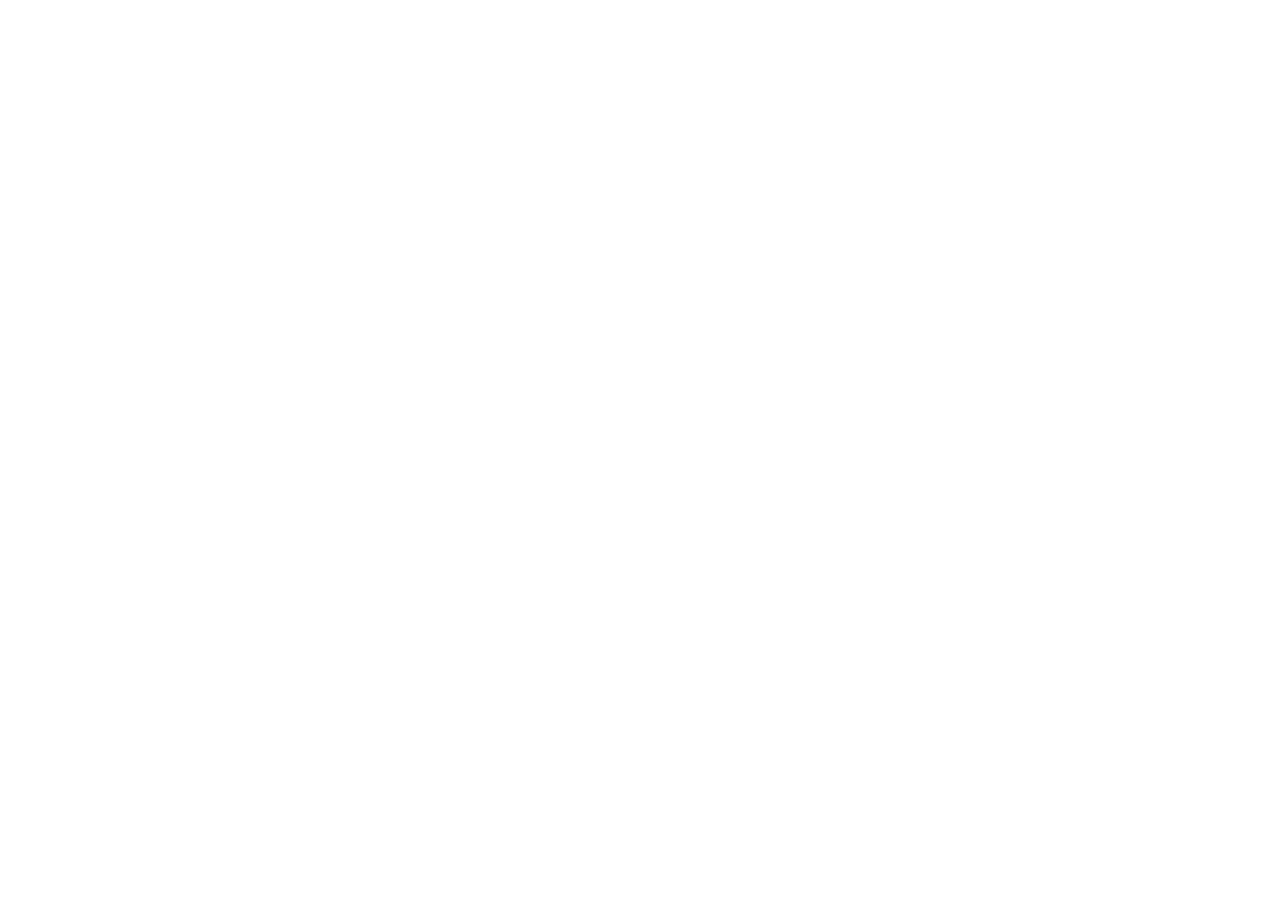
==== lesson3/index.html @ d841eda6 "update" ====
<!DOCTYPE html>
<html lang="en">
<head>
    <meta charset="UTF-8">
    <meta http-equiv="X-UA-Compatible" content="IE=edge">
    <meta name="viewport" content="width=device-width, initial-scale=1.0">
    <title>Document</title>
</head>
<body>
    
</body>
</html>
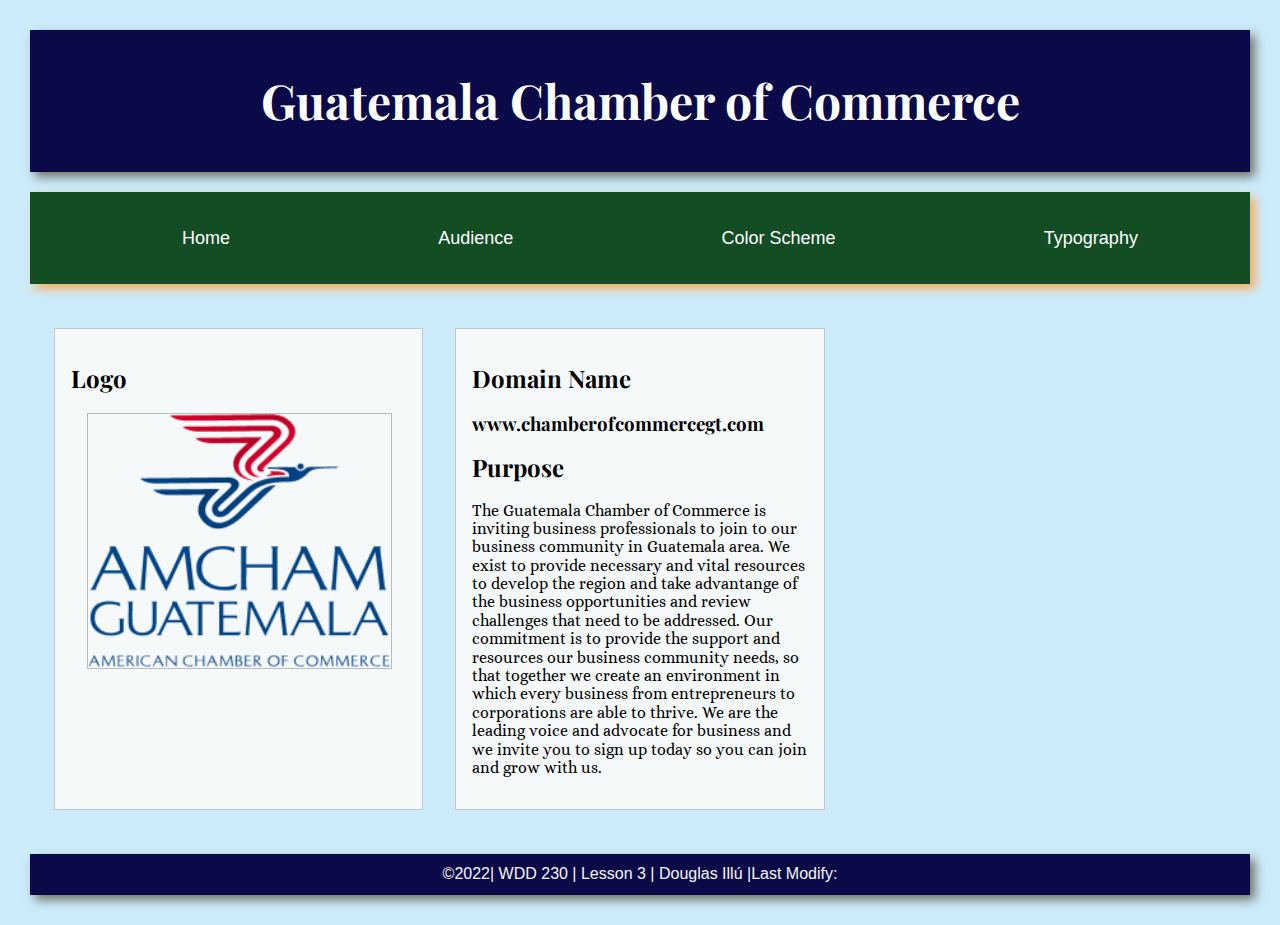
==== commit e09c8cc7: "updates" ====
--- a/lesson3/index.html
+++ b/lesson3/index.html
@@ -4,9 +4,52 @@
     <meta charset="UTF-8">
     <meta http-equiv="X-UA-Compatible" content="IE=edge">
     <meta name="viewport" content="width=device-width, initial-scale=1.0">
-    <title>Document</title>
+    <title>Guatemala Chamber of Commerce</title>
+    <link rel="stylesheet" href="stylesl3/normalize.css">
+    <link rel="stylesheet" type="text/css" href="stylesl3/stylel3.css" />
 </head>
 <body>
-    
+    <div>
+        <header>
+            <h1 id="Name_page"> Guatemala Chamber of Commerce</h1>
+        </header>
+            <div>
+                <nav>
+                    <ul>
+                        <li><a href="index.html"> Home </a></li>
+                        <li><a href="target-audience.html"> Audience </a></li>            
+                        <li><a href="color-scheme.html"> Color Scheme </a></li>
+                        <li><a href="typography.html">  Typography </a>
+                    </ul>
+                </nav>
+            </div>
+        <main>
+            <article>
+                <h2>  Logo     </h2>
+                <picture>
+                <img src="imagesl3/logo-amcham-1-1.png" alt="Guatemala Chamber Logo">
+                </picture>
+            </article>
+            <article>
+                <h2> Domain Name</h2>
+                <h3 id="domain">www.chamberofcommercegt.com</h3>
+                <h2> Purpose</h2>
+                <p> The Guatemala Chamber of Commerce is inviting business professionals to join to our business community in Guatemala area.
+                    We exist to provide necessary and vital resources to develop the region and take advantange of the business opportunities
+                    and review challenges that need to be addressed. Our commitment is to provide the support and resources our business community needs, so that together 
+                    we create an environment in which every business from entrepreneurs to corporations are able to thrive.
+                    We are the leading voice and advocate for business and we invite you to sign up today so you can join and grow with us.
+                   
+                    </p>
+            </article>
+        </main>    
+        <footer>
+            &copy;<span id="year">2022</span> | WDD 230 | Lesson 3 | Douglas Illú |   
+            <label>Last Modify:</label>
+                    <span id="modify"></span> 
+        </footer>
+        <script src="js/memu.js"></script>
+        <script src="js/index.js"></script>
+    </div>
 </body>
 </html>
--- a/lesson3/stylesl3/stylel3.css
+++ b/lesson3/stylesl3/stylel3.css
@@ -0,0 +1,112 @@
+@import url('https://fonts.googleapis.com/css2?family=Alice&family=Playfair+Display&display=swap');
+
+body {
+    font-family: Arial, Helvetica, sans-serif;
+    margin: 30px;
+    background-color: #ccecfc;
+  }
+
+header, main, footer, nav {
+    margin: 1.25rem auto;
+    padding: 0.5rem;
+}
+
+h1, h2, h3 {
+    font-family: 'Playfair Display', serif;
+}
+p {
+    font-family: 'Alice', serif;;
+}
+
+header, footer {
+    background-color: #0a0a49;
+    color: #f5f5f5;
+    box-shadow: 5px 5px 10px #6f7364;
+    text-align: center;
+    display: flex;
+    align-items: center;
+    justify-content: center;
+    padding: 10px;
+    border: 1px solid #0000001a;
+}
+
+header h1 {
+    font-size: 3rem;
+    color: #ffffff;
+    text-align: center;
+    font-family: 'Playfair Display', serif;
+}
+nav {
+    background-color: #124d24;
+    margin: 1.25rem auto;
+    padding: 0.5rem;
+    text-align: center;
+    box-shadow: 5px 5px 10px #f7ad59;
+}
+nav ul {
+    list-style-type: none;
+    overflow: hidden;
+}
+nav ul li a{ 
+    display: block;
+    color: #ffffff;
+    text-align: center;
+    padding: 0.75rem;
+    text-decoration: none;
+    font-size: large;   
+}
+main {
+    display:grid;
+    grid-template-columns: 1fr;
+    font: size 0.8re;
+}
+main article{
+    margin: 1rem;
+    border: 1px solid #00000033;
+    padding: 1rem;
+    background-color: #f6f9fa;
+}
+main picture { 
+    display: flex;
+    margin: 1rem;
+}
+#primary {
+    background-color: #0a0a49;
+    color: #f5f5f5;
+}
+#secondary {
+    background-color: #124d24;
+    color: #f5f5f5;
+    }
+#accent-one{ 
+    background-color: #ccecfc;
+}
+#accent-two{ 
+    background-color: #f7ad59;
+    margin: 1rem;
+    border: 1px solid rgbs(0,0,0,0.2);}
+
+
+/*medum view */
+@media only screen and (min-width: 37.5em) {
+    h1{
+        font-size: 1.5rem;
+    }
+    nav ul {display:flex;}
+    nav ul li{ flex: 1 1 auto;}
+    nav a { font-size: 1rem;}
+    nav a:hover{ --d:75%;}
+    main{ grid-template-columns: 1fr 1fr;}
+    article:nth-child(3){ grid-column: span 2;}
+    main picture{ display: block;}
+    main picture img{ width: 100%;
+                    height: auto;
+                    border: 1px solid #bbb;}
+}
+/* max view*/
+@media only screen and ( min-width: 60em){
+    h1{ font-size: 2rem;}
+    nav a{ font-size: 1.1rem;}
+    main {grid-template-columns: 1fr 1fr 1fr;}
+    article:nth-child(3){grid-column: span 1;}
+}
